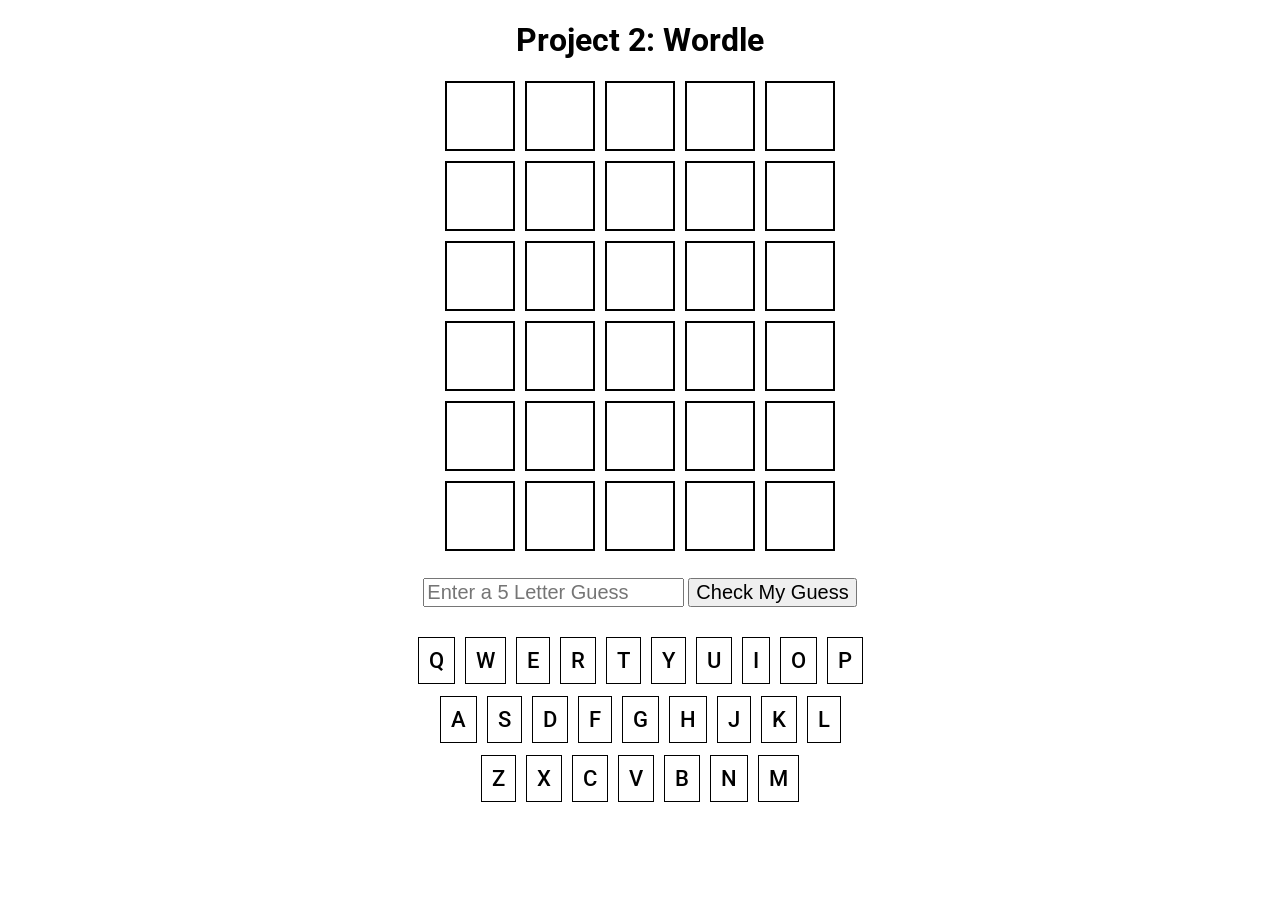
==== index.html @ 03e38320 "Create index.html" ====
<!DOCTYPE html>
<html>
<head>

    <link rel="preconnect" href="https://fonts.googleapis.com">
    <link rel="preconnect" href="https://fonts.gstatic.com" crossorigin>
    <link href="https://fonts.googleapis.com/css2?family=Roboto:ital,wght@0,100..900;1,100..900&display=swap" rel="stylesheet">
    <link rel="stylesheet" href="styles.css">

    <meta charset="utf-8">
    <title>Project 2: Wordle</title>

    <script>

        let dictonary = ["APPLE", "ARIEL", "ATOMS", 
                        "BANDS", "BREAK", "BAKER",
                        "CAGES", "CAMEL", "CAKES",
                        "DAILY", "DAISY", "DATES",
                        "EAGLE", "EATER", "ELBOW",
                        "FACTS", "FATAL", "FEELS",
                        "GAMES", "GATES", "GOOFY",
                        "HABIT", "HAIRY", "HOVER",
                        "IDEAS", "INBOX", "ISLES",
                        "JUICE", "JUROR", "JOINT",
                        "KNEED", "KARMA", "KAYAK",
                        "LABEL", "LAUGH", "LEAKY"];

        // EXTRA CREDIT, GETS A RANDOM 5 LETTER WORD
        function getRandomWord(){
            var url = " https://random-word-api.herokuapp.com/word?length=5";
            
            //Sends a GET request
            var req = new XMLHttpRequest();
            req.open("GET", url, true);

            req.onreadystatechange = function() {
                //only works if the request is complete and the file has loaded
                if(req.readyState == 4 && req.status == 200){
                    // Parses the JSON file to get the random word
                    var parsedJSON = JSON.parse(this.responseText);
                    game_answer = parsedJSON[0].toUpperCase();
                    console.log("The answer is: " + game_answer);       
                }
            };

            req.send();
        }
        
        // Found on stack overflow, uses Math.random() to generate a random number
        // and multiplies it by the dictonary length to randomly select
        // a word from the dictonary
        //let game_answer = dictonary[Math.floor(Math.random() * dictonary.length)];
        //console.log("The answer is: " + game_answer);
        
         // Setting the rows and cols of the wordle game and creating a tracking
        // variable to keep the current row
        var rows = 6;
        var cols = 5;
        let curRow = 0;        

        class Board{
            createBoard(boardID, rows, cols){
                this.rows = rows;
                this.cols = cols;
                this.boardObj = document.getElementById(boardID);

                // Creates a blank board and a div for every cell in the board
                // to allow cell accessing later
                this.boardObj.innerHTML = "";
                for(let r = 0; r < rows; r++){
                    for(let c = 0; c < cols; c++){
                        var cell = document.createElement("div");
                        cell.className = `cell r${r}c${c}`;
                        this.boardObj.append(cell);
                    }
                }
            }
        }

        function createKB(){
            // Creates and populates the visible keyboard on the screen
            let kbRows = ["QWERTYUIOP", "ASDFGHJKL", "ZXCVBNM"];
            let keyboard = document.getElementById("keyboard")
            kbRows.forEach((kRow) => {
                let rowDiv = document.createElement("div");
                rowDiv.className = "kb_row";

                kRow.split("").forEach((c) =>{
                    let key = document.createElement("div");
                    key.className = "key";
                    key.textContent = c;
                    key.id = `key_${c}`;
                    rowDiv.append(key);
                });
                keyboard.append(rowDiv);
            });
        }

        function checkGuess(guess, answer){
            // Sets the guess and answer to uppercase
            guess = guess.toUpperCase();
            answer = answer.toUpperCase();

            // Creates arrays to hold the character counts in a word and
            // an array to hold the result of each letters status
            let result = Array(cols).fill("");
            let counts = {};

            // Loops through the answer and initializes each letter in the answer
            // in the counts array
            for(let i = 0; i < answer.length; i++){
                let c = answer[i];

                if(counts[c]){
                    counts[c] += 1;
                } else{
                    counts[c] = 1;
                }
            }

            // Loops through and marks the correct letters in the guess,
            // otherwise increments the counts array for the second loop
            for(let i = 0; i < guess.length; i++){
                if(guess[i] == answer[i]){
                    result[i] = "correct";
                    counts[guess[i]]--;
                }
            }

            // Second loop to mark letters as present or incorrect. Uses the
            // results array to determine if a letter in the guess is present
            // in the answer
            for(let i = 0; i < guess.length; i++){
                if(result[i] == "correct"){
                    continue;
                }
                let c = guess[i];
                if(counts[c] > 0){
                    result[i] = "present";
                    counts[c]--;
                } else{
                    result[i] = "incorrect";
                }
            }

            return result;
        }

        // Uses the results array returned from checkGuess and adds
        // an appropriate class to each letter in the row
        function colorRow(result){
            for(let c = 0; c < cols; c++){
                let cell = document.querySelector(`.r${curRow}c${c}`);
                cell.classList.add(result[c]);
            }
        }

        function colorKB(guess, result){
            for(let i = 0; i < cols; i++){
                let letter = guess[i];
                let status = result[i];
                let curKey = document.getElementById(`key_${letter}`);

                // If the letter was correctly guessed or was present, dont
                // downgrade the status on the keyboard after guesses
                if(curKey.classList.contains("correct")){continue;}
                if(curKey.classList.contains("present") && status == "incorrect"){continue;}

                curKey.classList.add(status);
            }
        }

        // Displays a popup to the user and everything except the board and the resart button
        function endGame(message){
            alert(message);
            document.getElementById("keyboard").style.display = "none";
            document.getElementById("userGuess").style.display = "none";
            document.getElementById("guessBtn").style.display = "none";
            document.getElementById("guessBtn").disabled = true;
            document.getElementById("restartBtn").style.visibility = "visible";
        }

        // Clears the inner html of the board and keyboard and rebuilds it, while also
        // reseting the display and visibility settings
        function restartGame(boardObj){
            curRow = 0;
            game_answer = dictonary[Math.floor(Math.random() * dictonary.length)];
            console.log("The answer is: " + game_answer);

            document.getElementById("board").innerHTML = "";
            document.getElementById("keyboard").innerHTML = "";

            boardObj.createBoard("board", rows, cols);
            createKB();

            document.getElementById("keyboard").style.display = "block";
            document.getElementById("userGuess").style.display = "inline-block";
            document.getElementById("guessBtn").style.display = "inline-block";
            document.getElementById("guessBtn").disabled = false;
            document.getElementById("restartBtn").style.visibility = "hidden";
        }

        /* TEST
        let test_answer = "PLANT";
        console.log(checkGuess("APPLE", test_answer));
        console.log(checkGuess("PLANT", test_answer));
        console.log(checkGuess("XXXXX", test_answer));
        console.log(checkGuess("TNLPA", test_answer));
        */

        window.onload = () => {
            // Initalizes a board and stores it in a board variable
            let board = new Board();
            board.createBoard("board", rows, cols);
            createKB();
            getRandomWord();
            
            /* 
            let test = "APPLE";
            // Fills in the current row with the user's guess
            for(let c = 0; c < cols; c++){
                let cell = document.querySelector(`.r0c${c}`);
                cell.textContent = test[c];
            } 
            */

            document.getElementById("guessBtn").addEventListener("click", () => {
                let inputBox = document.getElementById("userGuess");
                let input = inputBox.value.toUpperCase();

                // Guess len check
                if(input.length != cols){
                    alert("The guess provided is not 5 characters");
                    return;
                }

                // Fills in the current row with the user's guess
                for(let c = 0; c < cols; c++){
                    let cell = document.querySelector(`.r${curRow}c${c}`);
                    cell.textContent = input[c];
                }

                // console.log(checkGuess(input, game_answer));
                let result = checkGuess(input, game_answer);
                colorRow(result);
                colorKB(input, result);

                // Pop up and disables guess btn if user guesses the word
                if(input === game_answer){
                    endGame("Congradulations! You've Won!!"); 
                }

                // Updates the curRow and clears the input box after every guess
                curRow++;
                inputBox.value = "";

                // Ends the game and disable guess btn if all guesses are used
                if(curRow === rows){
                    endGame("Out Of Guesses! The answer was: " + game_answer); 
                }
            });

            document.getElementById("restartBtn").addEventListener("click", () => restartGame(board));
        }

    </script>
</head>

<body>
    <div id="wrapper">
        <h1>Project 2: Wordle</h1>

        <div id="board"></div>
        <input type="text" id="userGuess" placeholder="Enter a 5 Letter Guess" maxlength="5">
        <input type="button" value="Check My Guess" id="guessBtn">
        <div id="keyboard"></div>
        <input type="button" value="Restart" id="restartBtn" style = "visibility: hidden;">
    </div>
</body>
</html>
---- styles.css ----
/*Font for everything*/
body{font-family: 'Roboto', sans-serif;}

/*Centers everything on the page and sets a max width*/
#wrapper{
    display: block;
    max-width: 600px;
    margin: 0 auto;
    text-align: center;
}

/*Creates a 5x6 grid with 10px gaps*/
#board{
    display: grid;
    grid-template-columns: repeat(5, 70px);
    grid-template-rows: repeat(6, 70px);
    gap: 10px;
    margin: 12px 0;
    justify-content: center;
}

/*Sets boarders around every cell, centers the letters in the cell,
    sets font size and weight*/
.cell{
    border: 2px solid #000000;
    display: flex;
    align-items: center;
    justify-content: center;
    font-size: 40px;
    font-weight: 600;
}

#userGuess{
    font-size: 20px;
    display: inline-block;
    margin-top: 15px;
}

#guessBtn{
    font-size: 20px;
    display: inline-block;
}

/*adds a hover effect to the guess button*/
#guessBtn:hover{
    color: #ffffff;
    background-color: #000000;
}

/*adds a margin above the keyboard*/
#keyboard{
    margin-top: 30px;
    display: block;
}

/*centers the rows in the screen, sets max width, and adds 
    spacing between rows of keys*/
.kb_row{
    display: block;
    max-width: 600px;
    margin: 0 auto 12px;
}

/*Puts keys in each row adjacent to eachother, sets an outline, 
sets font size and weight, sets padding and margin of each key*/
.key{
    display: inline-block;
    border: 1px solid #000000;
    padding: 10px;
    font-size: 22px;
    font-weight: 500;
    margin: 0 5px;
}

.correct{
    background-color: #249900;
    color: #ffffff;
}

.present{
    background-color: #d8cc21;
    color: #ffffff;
}

.incorrect{
    background-color: #666565;
    color: #ffffff;
}

/*Centers and styles the resart button*/
#restartBtn{
    font-size: 30px;
    margin: 0 auto;
    width: 340px;
    padding: 10px;
    margin-top: 15px;
}

/*Hover effect for the resart button*/
#restartBtn:hover{
    color: #ffffff;
    background-color: #000000;
}
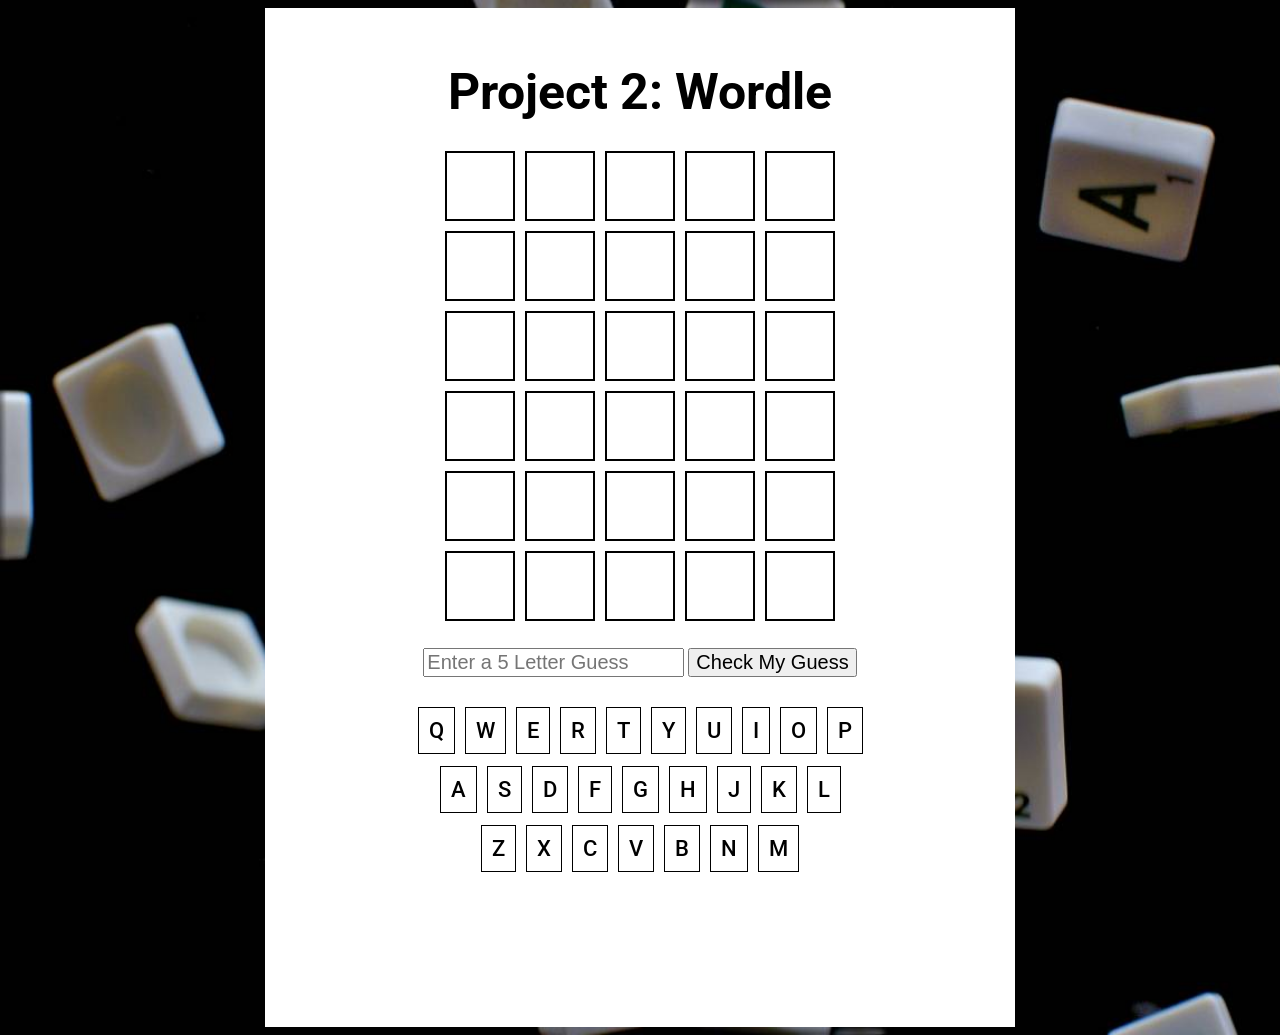
==== commit fc890564: "Update index.html" ====
--- a/index.html
+++ b/index.html
@@ -12,6 +12,8 @@
 
     <script>
 
+        // No longer used. This was the original dictonary before implementing
+        // the random word api
         let dictonary = ["APPLE", "ARIEL", "ATOMS", 
                         "BANDS", "BREAK", "BAKER",
                         "CAGES", "CAMEL", "CAKES",
@@ -25,9 +27,16 @@
                         "KNEED", "KARMA", "KAYAK",
                         "LABEL", "LAUGH", "LEAKY"];
 
+        // Found on stack overflow, uses Math.random() to generate a random number
+        // and multiplies it by the dictonary length to randomly select
+        // a word from the dictonary
+        //let game_answer = dictonary[Math.floor(Math.random() * dictonary.length)];
+        //console.log("The answer is: " + game_answer);
+
+
         // EXTRA CREDIT, GETS A RANDOM 5 LETTER WORD
         function getRandomWord(){
-            var url = " https://random-word-api.herokuapp.com/word?length=5";
+            var url = "https://random-word-api.herokuapp.com/word?length=5";
             
             //Sends a GET request
             var req = new XMLHttpRequest();
@@ -46,11 +55,6 @@
             req.send();
         }
         
-        // Found on stack overflow, uses Math.random() to generate a random number
-        // and multiplies it by the dictonary length to randomly select
-        // a word from the dictonary
-        //let game_answer = dictonary[Math.floor(Math.random() * dictonary.length)];
-        //console.log("The answer is: " + game_answer);
         
          // Setting the rows and cols of the wordle game and creating a tracking
         // variable to keep the current row
@@ -101,7 +105,7 @@
             guess = guess.toUpperCase();
             answer = answer.toUpperCase();
 
-            // Creates arrays to hold the character counts in a word and
+            // Creates an object to hold the character counts in a word and
             // an array to hold the result of each letters status
             let result = Array(cols).fill("");
             let counts = {};
@@ -166,6 +170,8 @@
                 if(curKey.classList.contains("correct")){continue;}
                 if(curKey.classList.contains("present") && status == "incorrect"){continue;}
 
+                // removes previous classes to allow a letter to be upgraded on the keyboard
+                curKey.classList.remove("correct", "present", "incorrect");
                 curKey.classList.add(status);
             }
         }
@@ -215,7 +221,7 @@
             createKB();
             getRandomWord();
             
-            /* 
+            /* TEST  
             let test = "APPLE";
             // Fills in the current row with the user's guess
             for(let c = 0; c < cols; c++){
@@ -245,18 +251,21 @@
                 colorRow(result);
                 colorKB(input, result);
 
-                // Pop up and disables guess btn if user guesses the word
+                // Pop up and ends game if the user guesses the word
                 if(input === game_answer){
                     endGame("Congradulations! You've Won!!"); 
+                    inputBox.value = "";
+                    return;
                 }
 
                 // Updates the curRow and clears the input box after every guess
                 curRow++;
                 inputBox.value = "";
 
-                // Ends the game and disable guess btn if all guesses are used
+                // Ends the game if all guesses are used
                 if(curRow === rows){
                     endGame("Out Of Guesses! The answer was: " + game_answer); 
+                    return;
                 }
             });
 
--- a/styles.css
+++ b/styles.css
@@ -1,12 +1,29 @@
-/*Font for everything*/
-body{font-family: 'Roboto', sans-serif;}
+/*Font for everything, centers everything inside vertically and horizontally,
+  adds a background image*/
+body{
+    font-family: 'Roboto', sans-serif;
+    display: flex;
+    justify-content: center;
+    align-items: center;
+    min-height: 100vh;
+    background-image: url(background.jpg);
+    background-size: cover;
+    }
+
+body h1{
+    margin: 30px;
+    font-size: 50px;
+}
 
 /*Centers everything on the page and sets a max width*/
 #wrapper{
     display: block;
-    max-width: 600px;
     margin: 0 auto;
     text-align: center;
+    background-color: #ffffff;
+    padding: 25px;
+    width: 700px;
+    min-width: 600px;
 }
 
 /*Creates a 5x6 grid with 10px gaps*/
@@ -93,7 +110,7 @@
     margin: 0 auto;
     width: 340px;
     padding: 10px;
-    margin-top: 15px;
+    margin: 30px 0;
 }
 
 /*Hover effect for the resart button*/
